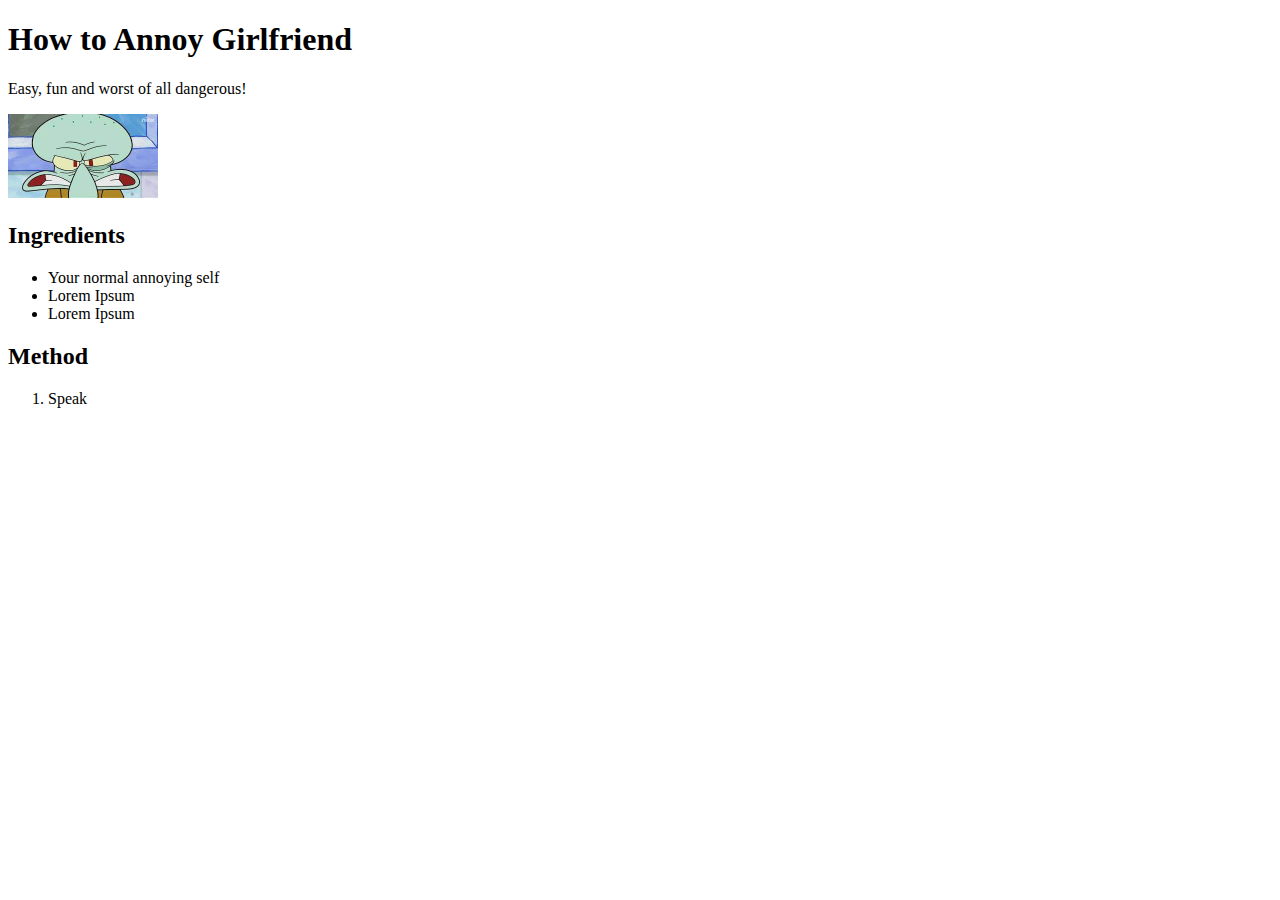
==== recipes/annoy-girlfriend.html @ 8fca1707 "add annoy-girlfriend.html and all content" ====
<!DOCTYPE html>
<html lang="en">
<head>
    <meta charset="UTF-8">
    
    <title>Annoy Girlfriend Recipe</title>
</head>
<body>
    <h1>How to Annoy Girlfriend</h1>
        <p>Easy, fun and worst of all dangerous!</p>

        <img src="../img/squidward.jpeg" alt="angry squidward from spongebob" width="150">
    
    <h2>Ingredients</h2>
        <ul>
            <li>Your normal annoying self</li>
            <li>Lorem Ipsum</li>
            <li>Lorem Ipsum</li>
        </ul>

    <h2>Method</h2>
        <ol>
            <li>Speak</li>
        </ol>

</body>
</html>
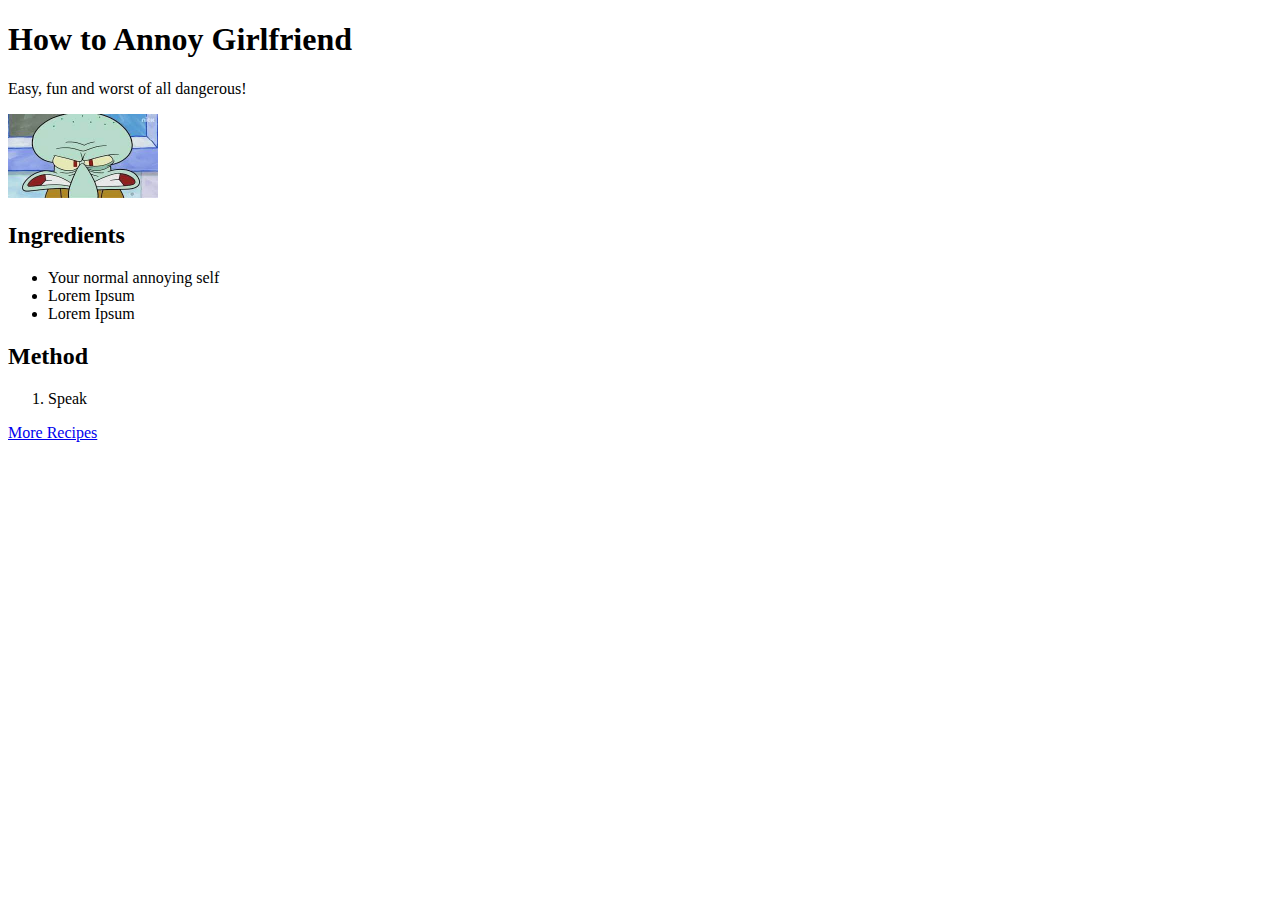
==== commit 144b1993: "add 'more recipes' button to all" ====
--- a/recipes/annoy-girlfriend.html
+++ b/recipes/annoy-girlfriend.html
@@ -23,5 +23,9 @@
             <li>Speak</li>
         </ol>
 
+        <p>
+            <a href="../index.html">More Recipes</a>
+        </p>
+
 </body>
 </html>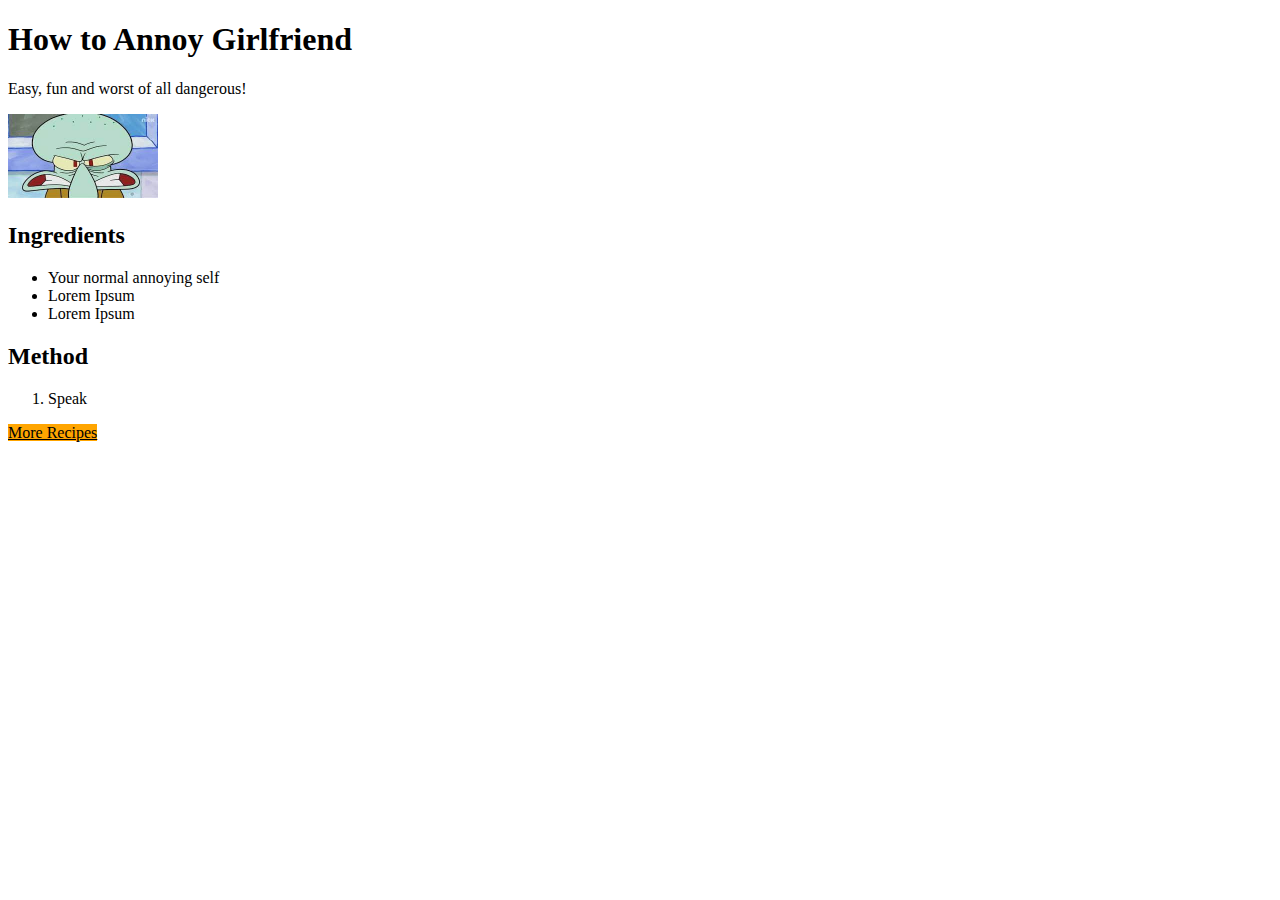
==== commit 3bef13ce: "add style.css to all" ====
--- a/recipes/annoy-girlfriend.html
+++ b/recipes/annoy-girlfriend.html
@@ -2,6 +2,7 @@
 <html lang="en">
 <head>
     <meta charset="UTF-8">
+    <link rel="stylesheet" href="../styles.css">
     
     <title>Annoy Girlfriend Recipe</title>
 </head>
@@ -24,7 +25,7 @@
         </ol>
 
         <p>
-            <a href="../index.html">More Recipes</a>
+            <a href="../index.html" class="button">More Recipes</a>
         </p>
 
 </body>
--- a/styles.css
+++ b/styles.css
@@ -0,0 +1,6 @@
+
+.button {
+    background-color: orange;
+    color: black;
+}
+
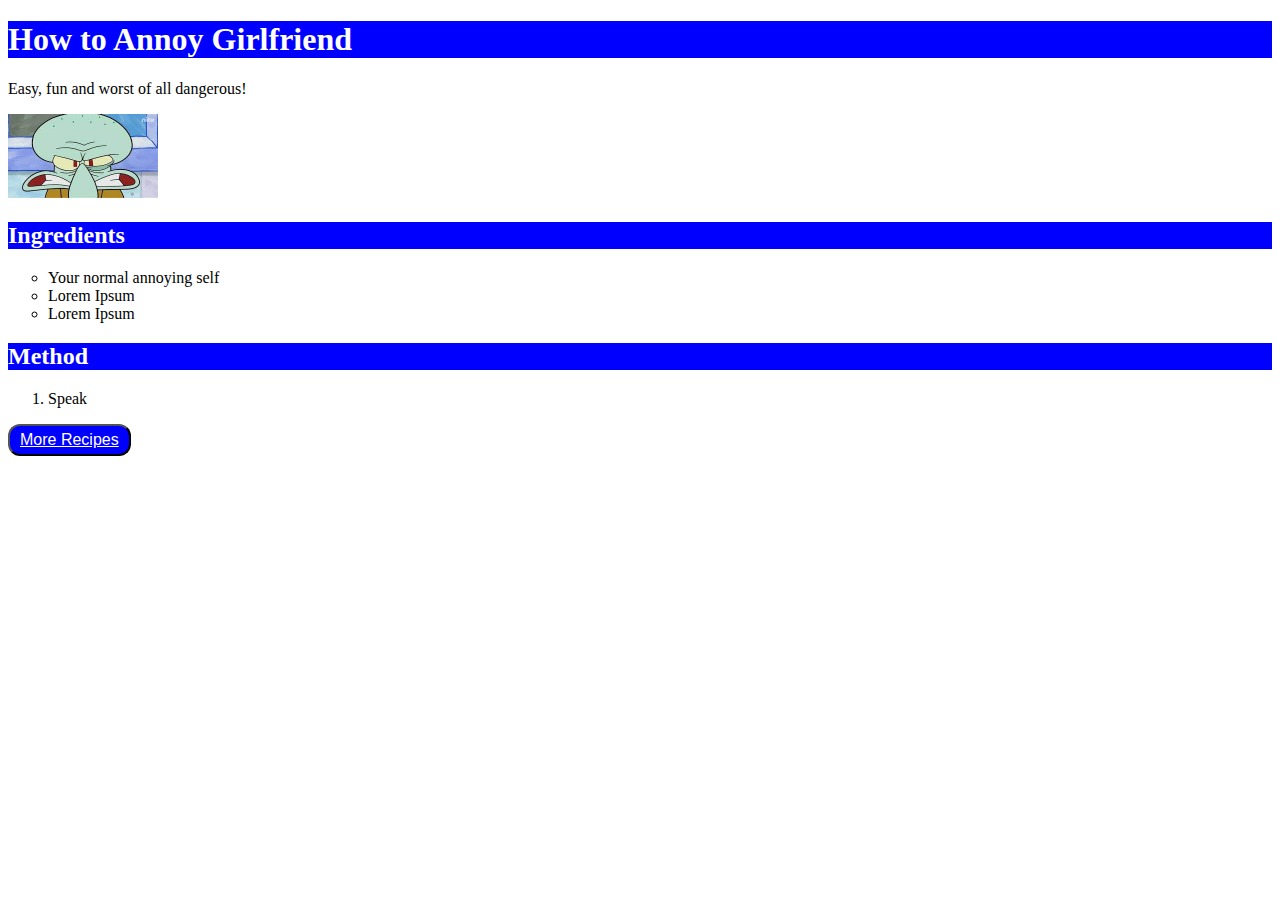
==== commit e2467ed8: "add styles.css" ====
--- a/recipes/annoy-girlfriend.html
+++ b/recipes/annoy-girlfriend.html
@@ -7,25 +7,25 @@
     <title>Annoy Girlfriend Recipe</title>
 </head>
 <body>
-    <h1>How to Annoy Girlfriend</h1>
+    <h1 class="header-color">How to Annoy Girlfriend</h1>
         <p>Easy, fun and worst of all dangerous!</p>
 
         <img src="../img/squidward.jpeg" alt="angry squidward from spongebob" width="150">
     
-    <h2>Ingredients</h2>
+    <h2 class="header-color">Ingredients</h2>
         <ul>
-            <li>Your normal annoying self</li>
-            <li>Lorem Ipsum</li>
-            <li>Lorem Ipsum</li>
+            <li class="circle-list">Your normal annoying self</li>
+            <li class="circle-list">Lorem Ipsum</li>
+            <li class="circle-list">Lorem Ipsum</li>
         </ul>
 
-    <h2>Method</h2>
+    <h2 class="header-color">Method</h2>
         <ol>
             <li>Speak</li>
         </ol>
 
         <p>
-            <a href="../index.html" class="button">More Recipes</a>
+            <button type="button"><a href="../index.html">More Recipes</a></button>
         </p>
 
 </body>
--- a/styles.css
+++ b/styles.css
@@ -1,6 +1,33 @@
 
-.button {
-    background-color: orange;
+.header-color {
+    background-color: blue;
+    color: white;
+}
+
+button {
+
+    background-color: blue;
+    color: white;
+    padding: 5px 10px;
+    font-size: 16px;
+    border-radius: 12px;
+
+}
+
+a {
+    color: white;
+}
+
+a:hover {
     color: black;
 }
 
+.no-bullets {
+
+    list-style-type: none;
+}
+
+.circle-list {
+
+    list-style-type: circle;
+}